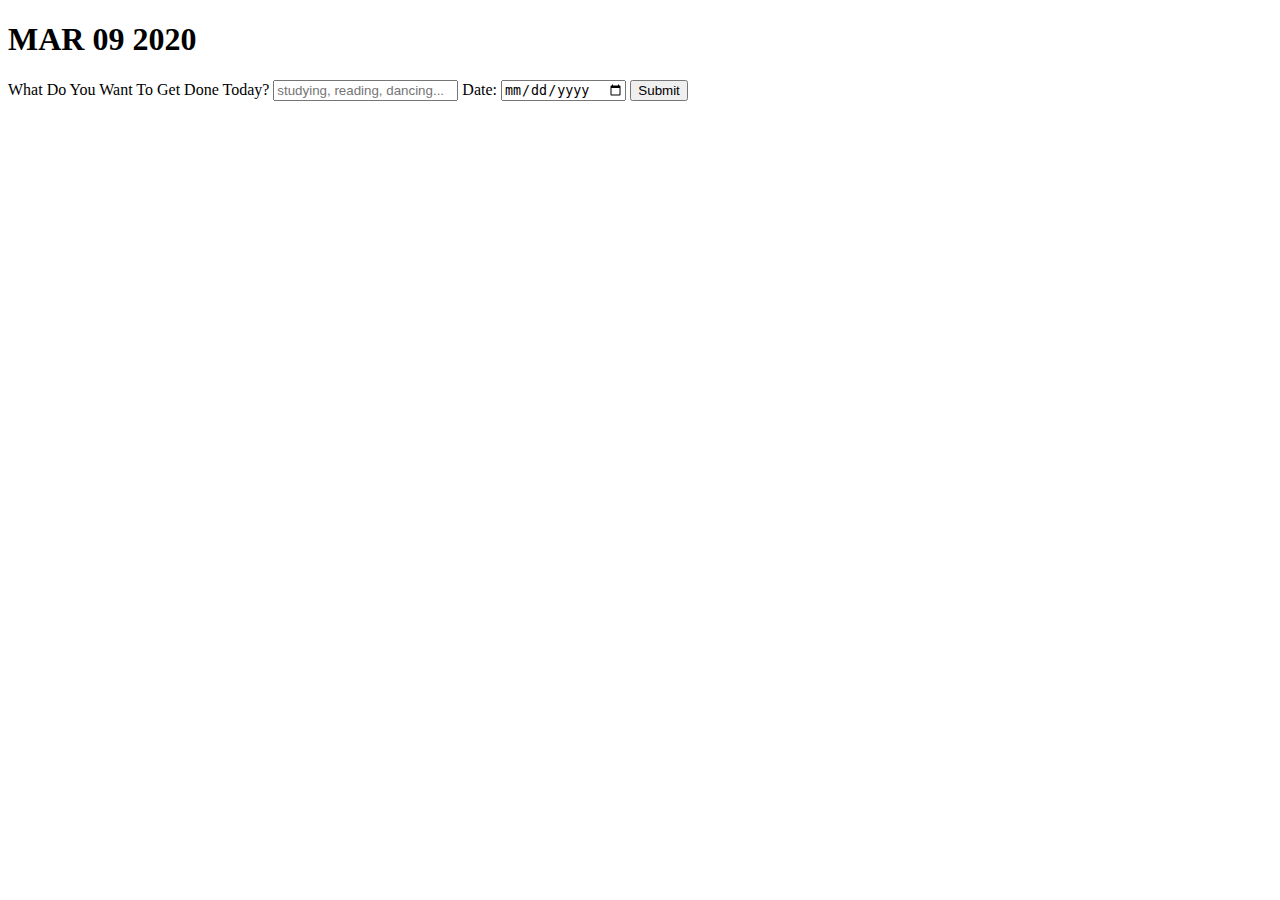
==== index.html @ a89183f9 "q3" ====
<!DOCTYPE html>
<html lang="en">
<head>
  <meta charset="UTF-8">
  <meta name="viewport" content="width=device-width, initial-scale=1.0">
  <meta http-equiv="X-UA-Compatible" content="ie=edge">
  <title>301-Enrance Exam</title>
  <link rel="stylesheet" href="css/reset.css">
  <link rel="stylesheet" href="css/style.css">
</head>
<body>
  <div id="formDiv">
    <form id="formData">
      <h1>MAR 09 2020</h1>

      <label for="fname"> <span>What Do You Want To Get Done Today?</span> 
      <input type="text" id="taskInput" name="fname" placeholder="studying, reading, dancing...">
      </label>

      <label for="lname"> <span>Date:</span> 
      <input type="date" id="dateInput" name="lname">
      </label>

      <input type="submit" id="submit-btn" form="form1" value="Submit">
      </form>
  </div>

  <div id="list"></div>

  <script src="/js/app.js"></script>
</body>
</html>
---- css/style.css ----
/* The used font is "Roboto" -> google font.
The used colors are "#6d8adbc7" , "#dae4ff" and "#eee". */
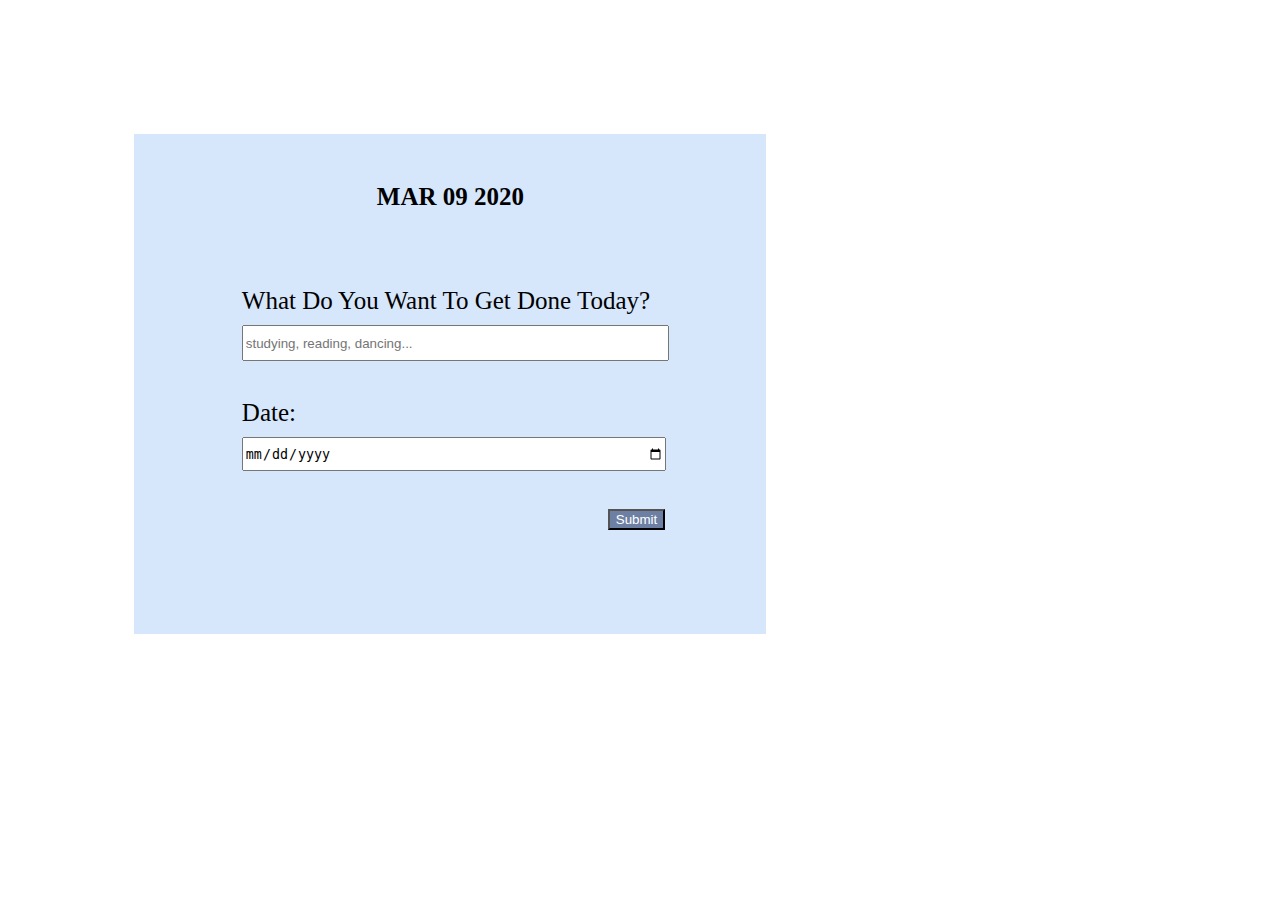
==== commit f864007e: "fe" ====
--- a/index.html
+++ b/index.html
@@ -5,8 +5,8 @@
   <meta name="viewport" content="width=device-width, initial-scale=1.0">
   <meta http-equiv="X-UA-Compatible" content="ie=edge">
   <title>301-Enrance Exam</title>
-  <link rel="stylesheet" href="css/reset.css">
-  <link rel="stylesheet" href="css/style.css">
+  <link rel="stylesheet" href="/css/reset.css">
+  <link rel="stylesheet" href="/css/style.css">
 </head>
 <body>
   <div id="formDiv">
--- a/css/style.css
+++ b/css/style.css
@@ -1,2 +1,70 @@
 /* The used font is "Roboto" -> google font.
 The used colors are "#6d8adbc7" , "#dae4ff" and "#eee". */
+ #formDiv{
+     display:inline;
+     /* margin: 0 auto; */
+
+ }
+ h1 {
+     font-size: 25px;
+     font-weight: bold;
+     text-align: center;
+     padding-top: 5%;
+     padding-bottom: 6%;
+    }
+
+ form#formData {
+    /* display: block; */
+    background-color: #7eb1f352;
+    width: 50%;
+    height: 500px;
+    margin: 10% ;
+    float: left;
+    clear: left;
+}
+ul {
+    display: inline;
+    list-style: circle;
+}
+label {
+    display: block;
+    text-align: left;
+    margin: 6% auto;
+    padding-left: 17%;
+}
+span {
+    display: block;
+    font-size: 25px;
+}
+#submit-btn{
+    background-color: rgba(42, 63, 107, 0.61);
+    color: white;
+    text-align: center;
+    /* margin: 0 auto; */
+    margin-right: 16%;
+    float: right;
+    clear: both;
+
+}
+input#taskInput {
+    width: 80%;
+    height: 30px;
+    margin-top: 2%;
+
+}
+input#dateInput {
+    width: 80%;
+    height: 30px;
+    margin-top: 2%;
+
+
+}
+div#list {
+    display: inline;
+    float: r;
+    float: left;
+    margin-top: 20%;
+    /* margin-right: 23%; */
+    font-size: 20px;
+    line-height: 49px;
+}